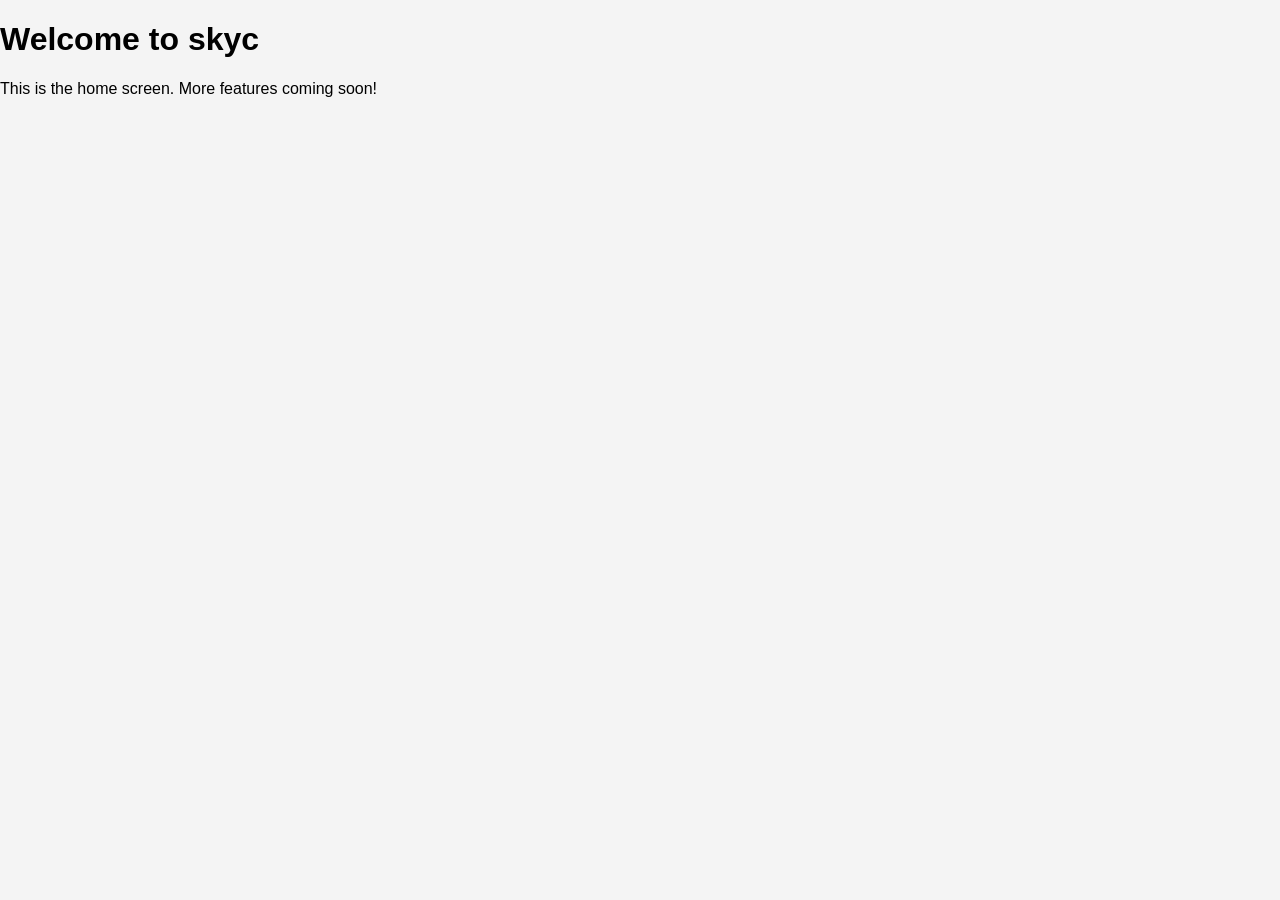
==== index.html @ e03383d1 "2" ====
<!-- home screen, put placeholder for now. -->
<!DOCTYPE html>
<html lang="en">
<head>
    <meta charset="UTF-8">
    <meta name="viewport" content="width=device-width, initial-scale=1.0">
    <title>skyc</title>
    <link rel="stylesheet" href="style.css">
</head>
<body>
    <div class="container">
        <h1>Welcome to skyc</h1>
        <p>This is the home screen. More features coming soon!</p>
    </div>
</body>
</html>
---- style.css ----
/* css for index.html */
body {
    font-family: Arial, sans-serif;
    margin: 0;
    padding: 0;
    background-color: #f4f4f4;
}

header {
    background-color: #333;
    color: #fff;
    padding: 20px;
    text-align: center;
}
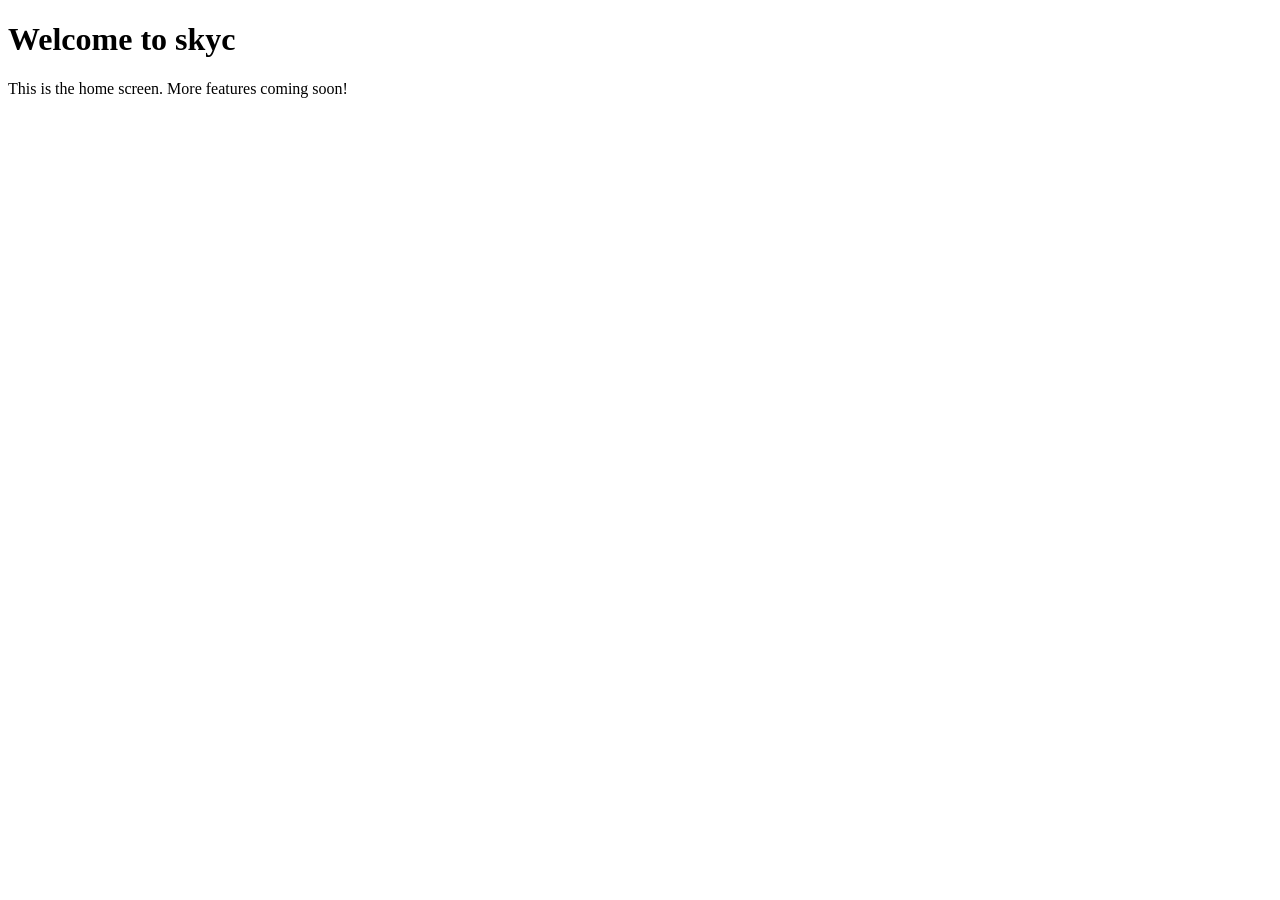
==== commit a71bb090: "asldkjsad" ====
--- a/index.html
+++ b/index.html
@@ -5,7 +5,6 @@
     <meta charset="UTF-8">
     <meta name="viewport" content="width=device-width, initial-scale=1.0">
     <title>skyc</title>
-    <link rel="stylesheet" href="style.css">
 </head>
 <body>
     <div class="container">
